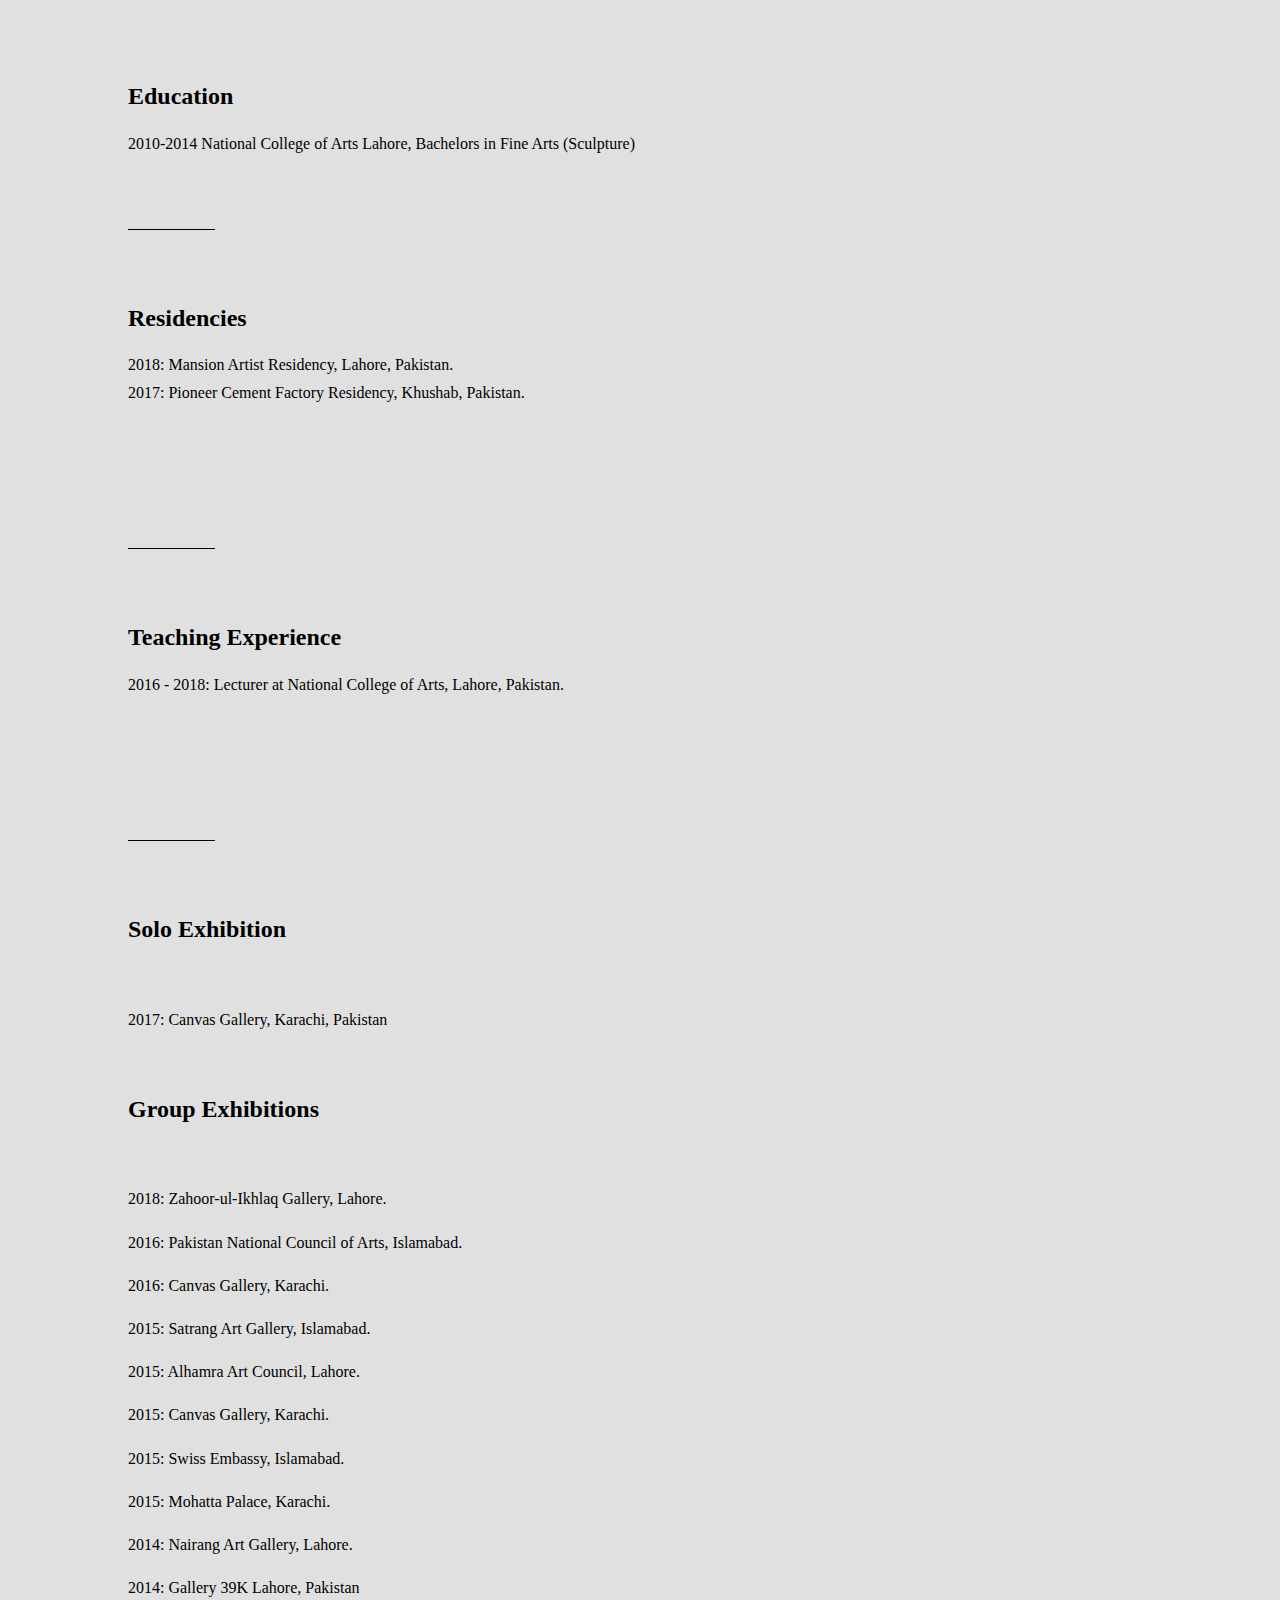
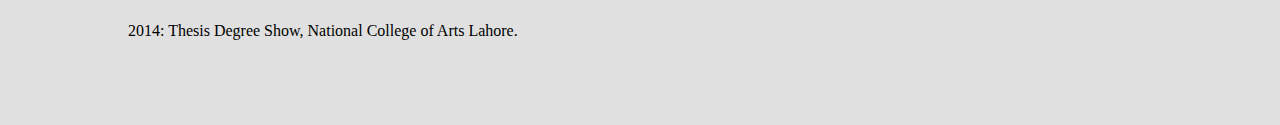
==== about.html @ 4a46d85d "First website upload" ====
<html lang="en">
  <head>
  
  <style>
		body {
			background-color: #E0E0E0;
		}
	</style>


    <script type='text/javascript'>
try{function css_browser_selector(u){var ua=u.toLowerCase(),is=function(t){return ua.indexOf(t)>-1},g='gecko',w='webkit',s='safari',o='opera',m='mobile',h=document.documentElement,b=[(!(/opera|webtv/i.test(ua))&&/msie\s(\d)/.test(ua))?('ie ie'+RegExp.$1):is('firefox/2')?g+' ff2':is('firefox/3.5')?g+' ff3 ff3_5':is('firefox/3.6')?g+' ff3 ff3_6':is('firefox/3')?g+' ff3':is('gecko/')?g:is('opera')?o+(/version\/(\d+)/.test(ua)?' '+o+RegExp.$1:(/opera(\s|\/)(\d+)/.test(ua)?' '+o+RegExp.$2:'')):is('konqueror')?'konqueror':is('blackberry')?m+' blackberry':is('android')?m+' android':is('chrome')?w+' chrome':is('iron')?w+' iron':is('applewebkit/')?w+' '+s+(/version\/(\d+)/.test(ua)?' '+s+RegExp.$1:''):is('mozilla/')?g:'',is('j2me')?m+' j2me':is('iphone')?m+' iphone':is('ipod')?m+' ipod':is('ipad')?m+' ipad':is('mac')?'mac':is('darwin')?'mac':is('webtv')?'webtv':is('win')?'win'+(is('windows nt 6.0')?' vista':''):is('freebsd')?'freebsd':(is('x11')||is('linux'))?'linux':'','js']; c = b.join(' '); h.className += ' '+c; return c;}; css_browser_selector(navigator.userAgent);}catch(e){}
</script>
<!-- fonts -->
  
  

<title>CV - Umar's Portfolio</title>


  </head>
  
  <body
    class="page_2414207 content content_page simple simple_page"
    
  >
    <!-- CONTENT -->

    <style>.basic #content_page_wrapper{margin:0 auto}fieldset{border:0 none;padding-left:0}form>div,form fieldset{margin:0;padding:0}.f_is_compressed #content_page_wrapper ._4ORMAT_content_page_container ._4ORMAT_content_page_row{margin-top:0}#content_page_wrapper{line-height:150%}#content_page_wrapper .align_right{text-align:right}#content_page_wrapper .align_left{text-align:left}#content_page_wrapper .align_center{text-align:center}#content_page_wrapper .align_justify{text-align:justify}#content_page_wrapper ._4ORMAT_content_page_container{margin:0;width:100%;overflow:hidden}#content_page_wrapper p{margin-bottom:1em;line-height:170%;word-wrap:break-word}#content_page_wrapper p.narrow{font-size:1em;line-height:150%}#content_page_wrapper p:last-child{margin-bottom:0}#content_page_wrapper p.small-text{font-size:0.8em}#content_page_wrapper h2{line-height:1.4;margin:0 0 0.4em}#content_page_wrapper h2.xl-headline{margin-bottom:0;word-wrap:break-word}#content_page_wrapper ul{padding-left:1em;margin:0 0 2em}#content_page_wrapper b,#content_page_wrapper strong{font-weight:bold}#content_page_wrapper i,#content_page_wrapper em{font-style:italic}#content_page_wrapper ._4ORMAT_module_asset_hidden{display:none;visibility:hidden}#content_page_wrapper ._4ORMAT_content_page_row{width:100%;overflow:hidden;padding-left:2px;padding-right:2px;max-width:1140px;margin:0 auto}#content_page_wrapper ._4ORMAT_content_page_row._4ORMAT_full_width_module{max-width:none;padding-left:0;padding-right:0}#content_page_wrapper ._4ORMAT_content_page_row._4ORMAT_full_width_module .twelvecol{padding:0}#content_page_wrapper ._4ORMAT_content_page_row._4ORMAT_full_width_module img{width:100%}#content_page_wrapper ._4ORMAT_content_page_row a[href] img{opacity:1;-webkit-transition:opacity 250ms ease;transition:opacity 250ms ease}#content_page_wrapper ._4ORMAT_content_page_row a[href]:hover img{opacity:0.8}#content_page_wrapper .onecol,#content_page_wrapper .twocol,#content_page_wrapper .threecol,#content_page_wrapper .fourcol,#content_page_wrapper .fivecol,#content_page_wrapper .sixcol,#content_page_wrapper .sevencol,#content_page_wrapper .eightcol,#content_page_wrapper .ninecol,#content_page_wrapper .tencol,#content_page_wrapper .elevencol{margin-right:3.8%;float:left;min-height:1px}#content_page_wrapper ._4ORMAT_content_page_row .onecol{width:4.85%}#content_page_wrapper ._4ORMAT_content_page_row .twocol{width:13.45%}#content_page_wrapper ._4ORMAT_content_page_row .threecol{width:22.05%}#content_page_wrapper ._4ORMAT_content_page_row .fourcol{width:30.75%}#content_page_wrapper ._4ORMAT_content_page_row .fivecol{width:39.45%}#content_page_wrapper ._4ORMAT_content_page_row .sixcol{width:48%}#content_page_wrapper ._4ORMAT_content_page_row .sevencol{width:56.75%}#content_page_wrapper ._4ORMAT_content_page_row .eightcol{width:65.4%}#content_page_wrapper ._4ORMAT_content_page_row .ninecol{width:74.05%}#content_page_wrapper ._4ORMAT_content_page_row .tencol{width:82.7%}#content_page_wrapper ._4ORMAT_content_page_row .elevencol{width:91.35%}#content_page_wrapper ._4ORMAT_content_page_row .twelvecol{width:100%;float:left}#content_page_wrapper .last{margin-right:0px}#content_page_wrapper img,#content_page_wrapper object,#content_page_wrapper embed{max-width:100%}#content_page_wrapper .viewport img{max-width:none}#content_page_wrapper img{height:auto}#content_page_wrapper [data-editable-type="image"]{text-align:center;margin:0 auto}#content_page_wrapper [data-editable-type="image"] a{outline:none;display:block}#content_page_wrapper [data-editable-type="image"] a:focus,#content_page_wrapper [data-editable-type="image"] a:active,#content_page_wrapper [data-editable-type="image"] a:hover,#content_page_wrapper [data-editable-type="image"] a:visited{outline:none}#content_page_wrapper ._4ORMAT_content_page_row{min-width:0;padding-top:36px;padding-bottom:36px}@media handheld, only screen and (max-width: 767px){#content_page_wrapper body{-webkit-text-size-adjust:none}#content_page_wrapper #content_page_wrapper{min-width:0}#content_page_wrapper #content_page_wrapper ._4ORMAT_content_page_row,#content_page_wrapper #content_page_wrapper body,#content_page_wrapper #content_page_wrapper ._4ORMAT_content_page_container,#content_page_wrapper #content_page_wrapper #content_page_wrapper{width:100%;min-width:0;margin-left:0px;margin-right:0px;padding-left:0px;padding-right:0px}#content_page_wrapper #content_page_wrapper ._4ORMAT_content_page_row .onecol,#content_page_wrapper #content_page_wrapper ._4ORMAT_content_page_row .twocol,#content_page_wrapper #content_page_wrapper ._4ORMAT_content_page_row .threecol,#content_page_wrapper #content_page_wrapper ._4ORMAT_content_page_row .fourcol,#content_page_wrapper #content_page_wrapper ._4ORMAT_content_page_row .fivecol,#content_page_wrapper #content_page_wrapper ._4ORMAT_content_page_row .sixcol,#content_page_wrapper #content_page_wrapper ._4ORMAT_content_page_row .sevencol,#content_page_wrapper #content_page_wrapper ._4ORMAT_content_page_row .eightcol,#content_page_wrapper #content_page_wrapper ._4ORMAT_content_page_row .ninecol,#content_page_wrapper #content_page_wrapper ._4ORMAT_content_page_row .tencol,#content_page_wrapper #content_page_wrapper ._4ORMAT_content_page_row .elevencol,#content_page_wrapper #content_page_wrapper ._4ORMAT_content_page_row .twelvecol{width:auto;float:none;margin-left:0px;margin-right:0px;padding-left:20px;padding-right:20px}}#content_page_wrapper ._4ORMAT_module_large_headline{font-size:2.8em}#content_page_wrapper ._4ORMAT_module_center_text{text-align:center}#content_page_wrapper ._4ORMAT_module_layout_spacer{margin-bottom:16px}#content_page_wrapper ._4ORMAT_module_divider_blank{height:4.5em}#content_page_wrapper ._4ORMAT_module_align_right{text-align:right}#content_page_wrapper ._4ORMAT_module_align_left{text-align:left}#content_page_wrapper ._4ORMAT_module_submit_left{float:left}#content_page_wrapper ._4ORMAT_module_submit_right{float:right}#content_page_wrapper ._4ORMAT_module_submit_wide{width:100%}#content_page_wrapper ._4ORMAT_module_submit_wide input[type="submit"]{width:100%}#content_page_wrapper ._4ORMAT_module_divider{margin-bottom:1px;border-top:1px solid;border-bottom:0px solid}#content_page_wrapper ._4ORMAT_module_divider._4ORMAT_module_text_divider{border:0px solid transparent;text-align:center}#content_page_wrapper ._4ORMAT_module_text_divider{font-size:1.6em}#content_page_wrapper ._4ORMAT_module_divider_full{width:100%}#content_page_wrapper ._4ORMAT_module_divider_small{width:33.3333%}#content_page_wrapper ._4ORMAT_module_divider_tiny{width:8.3333%}#content_page_wrapper ._4ORMAT_module_divider_center{margin:0 auto}#content_page_wrapper ._4ORMAT_module_divider_left{margin:0}#content_page_wrapper ._4ORMAT_module_divider_right_column{margin-right:24%}#content_page_wrapper ._4ORMAT_module_divider_thin{border-top-width:1px}#content_page_wrapper ._4ORMAT_module_divider_thick{border-top-width:3px}#content_page_wrapper ._4ORMAT_module_divider_dashed{border-style:dashed}#content_page_wrapper ._4ORMAT_module_divider_color_solid{border-color:black}#content_page_wrapper ._4ORMAT_module_divider_color_light{border-color:rgba(0,0,0,0.2)}#content_page_wrapper [data-content-module-removable]{-webkit-box-sizing:border-box;box-sizing:border-box;padding-left:20px;padding-right:20px}#content_page_wrapper [data-content-module-removable]:after{content:"";display:table;clear:both}#content_page_wrapper [data-content-module-removable] .onecol,#content_page_wrapper [data-content-module-removable] .twocol,#content_page_wrapper [data-content-module-removable] .threecol,#content_page_wrapper [data-content-module-removable] .fourcol,#content_page_wrapper [data-content-module-removable] .fivecol,#content_page_wrapper [data-content-module-removable] .sixcol,#content_page_wrapper [data-content-module-removable] .sevencol,#content_page_wrapper [data-content-module-removable] .eightcol,#content_page_wrapper [data-content-module-removable] .ninecol,#content_page_wrapper [data-content-module-removable] .tencol,#content_page_wrapper [data-content-module-removable] .elevencol,#content_page_wrapper [data-content-module-removable] .twelvecol{-webkit-box-sizing:border-box;box-sizing:border-box;float:left;padding-left:18px;padding-right:18px}#content_page_wrapper [data-content-module-removable] .naked .onecol,#content_page_wrapper [data-content-module-removable] .naked .twocol,#content_page_wrapper [data-content-module-removable] .naked .threecol,#content_page_wrapper [data-content-module-removable] .naked .fourcol,#content_page_wrapper [data-content-module-removable] .naked .fivecol,#content_page_wrapper [data-content-module-removable] .naked .sixcol,#content_page_wrapper [data-content-module-removable] .naked .sevencol,#content_page_wrapper [data-content-module-removable] .naked .eightcol,#content_page_wrapper [data-content-module-removable] .naked .ninecol,#content_page_wrapper [data-content-module-removable] .naked .tencol,#content_page_wrapper [data-content-module-removable] .naked .elevencol,#content_page_wrapper [data-content-module-removable] .naked .twelvecol{padding:0}#content_page_wrapper [data-content-module-removable] .float-right{float:right}#content_page_wrapper [data-content-module-removable] .onecol,#content_page_wrapper [data-content-module-removable] .twocol,#content_page_wrapper [data-content-module-removable] .threecol,#content_page_wrapper [data-content-module-removable] .fourcol,#content_page_wrapper [data-content-module-removable] .fivecol,#content_page_wrapper [data-content-module-removable] .sixcol,#content_page_wrapper [data-content-module-removable] .sevencol,#content_page_wrapper [data-content-module-removable] .eightcol,#content_page_wrapper [data-content-module-removable] .ninecol,#content_page_wrapper [data-content-module-removable] .tencol,#content_page_wrapper [data-content-module-removable] .elevencol{margin-right:0}#content_page_wrapper [data-content-module-removable] .onecol{width:8.33333333%}#content_page_wrapper [data-content-module-removable] .twocol{width:16.66666667%}#content_page_wrapper [data-content-module-removable] .threecol{width:25%}#content_page_wrapper [data-content-module-removable] .fourcol{width:33.33333333%}#content_page_wrapper [data-content-module-removable] .fivecol{width:41.66666667%}#content_page_wrapper [data-content-module-removable] .sixcol{width:50%}#content_page_wrapper [data-content-module-removable] .sevencol{width:58.33333333%}#content_page_wrapper [data-content-module-removable] .eightcol{width:66.66666667%}#content_page_wrapper [data-content-module-removable] .ninecol{width:75%}#content_page_wrapper [data-content-module-removable] .tencol{width:83.33333333%}#content_page_wrapper [data-content-module-removable] .elevencol{width:91.66666667%}#content_page_wrapper [data-content-module-removable] .twelvecol{width:100%}@media only screen and (min-width: 641px) and (max-width: 991px){#content_page_wrapper [data-content-module-removable]{padding-left:20px;padding-right:20px}#content_page_wrapper [data-content-module-removable] [data-editable-type="image"]{text-align:left;margin:0}}@media only screen and (max-width: 640px){#content_page_wrapper [data-content-module-removable]{padding-left:10px;padding-right:10px}#content_page_wrapper [data-content-module-removable] .onecol,#content_page_wrapper [data-content-module-removable] .twocol,#content_page_wrapper [data-content-module-removable] .threecol,#content_page_wrapper [data-content-module-removable] .fourcol,#content_page_wrapper [data-content-module-removable] .fivecol,#content_page_wrapper [data-content-module-removable] .sixcol,#content_page_wrapper [data-content-module-removable] .sevencol,#content_page_wrapper [data-content-module-removable] .eightcol,#content_page_wrapper [data-content-module-removable] .ninecol,#content_page_wrapper [data-content-module-removable] .tencol,#content_page_wrapper [data-content-module-removable] .elevencol,#content_page_wrapper [data-content-module-removable] .twelvecol{width:100%;margin:6px 0}#content_page_wrapper [data-content-module-removable] .onecol:first-child,#content_page_wrapper [data-content-module-removable] .twocol:first-child,#content_page_wrapper [data-content-module-removable] .threecol:first-child,#content_page_wrapper [data-content-module-removable] .fourcol:first-child,#content_page_wrapper [data-content-module-removable] .fivecol:first-child,#content_page_wrapper [data-content-module-removable] .sixcol:first-child,#content_page_wrapper [data-content-module-removable] .sevencol:first-child,#content_page_wrapper [data-content-module-removable] .eightcol:first-child,#content_page_wrapper [data-content-module-removable] .ninecol:first-child,#content_page_wrapper [data-content-module-removable] .tencol:first-child,#content_page_wrapper [data-content-module-removable] .elevencol:first-child,#content_page_wrapper [data-content-module-removable] .twelvecol:first-child{margin-top:12px}#content_page_wrapper [data-content-module-removable] .onecol:last-child,#content_page_wrapper [data-content-module-removable] .twocol:last-child,#content_page_wrapper [data-content-module-removable] .threecol:last-child,#content_page_wrapper [data-content-module-removable] .fourcol:last-child,#content_page_wrapper [data-content-module-removable] .fivecol:last-child,#content_page_wrapper [data-content-module-removable] .sixcol:last-child,#content_page_wrapper [data-content-module-removable] .sevencol:last-child,#content_page_wrapper [data-content-module-removable] .eightcol:last-child,#content_page_wrapper [data-content-module-removable] .ninecol:last-child,#content_page_wrapper [data-content-module-removable] .tencol:last-child,#content_page_wrapper [data-content-module-removable] .elevencol:last-child,#content_page_wrapper [data-content-module-removable] .twelvecol:last-child{margin-bottom:12px}#content_page_wrapper [data-content-module-removable] .onecol .caption,#content_page_wrapper [data-content-module-removable] .twocol .caption,#content_page_wrapper [data-content-module-removable] .threecol .caption,#content_page_wrapper [data-content-module-removable] .fourcol .caption,#content_page_wrapper [data-content-module-removable] .fivecol .caption,#content_page_wrapper [data-content-module-removable] .sixcol .caption,#content_page_wrapper [data-content-module-removable] .sevencol .caption,#content_page_wrapper [data-content-module-removable] .eightcol .caption,#content_page_wrapper [data-content-module-removable] .ninecol .caption,#content_page_wrapper [data-content-module-removable] .tencol .caption,#content_page_wrapper [data-content-module-removable] .elevencol .caption,#content_page_wrapper [data-content-module-removable] .twelvecol .caption{margin-bottom:12px}#content_page_wrapper [data-content-module-removable] .onecol.spacer,#content_page_wrapper [data-content-module-removable] .twocol.spacer,#content_page_wrapper [data-content-module-removable] .threecol.spacer,#content_page_wrapper [data-content-module-removable] .fourcol.spacer,#content_page_wrapper [data-content-module-removable] .fivecol.spacer,#content_page_wrapper [data-content-module-removable] .sixcol.spacer,#content_page_wrapper [data-content-module-removable] .sevencol.spacer,#content_page_wrapper [data-content-module-removable] .eightcol.spacer,#content_page_wrapper [data-content-module-removable] .ninecol.spacer,#content_page_wrapper [data-content-module-removable] .tencol.spacer,#content_page_wrapper [data-content-module-removable] .elevencol.spacer,#content_page_wrapper [data-content-module-removable] .twelvecol.spacer{display:none}#content_page_wrapper [data-content-module-removable] .naked .onecol,#content_page_wrapper [data-content-module-removable] .naked .twocol,#content_page_wrapper [data-content-module-removable] .naked .threecol,#content_page_wrapper [data-content-module-removable] .naked .fourcol,#content_page_wrapper [data-content-module-removable] .naked .fivecol,#content_page_wrapper [data-content-module-removable] .naked .sixcol,#content_page_wrapper [data-content-module-removable] .naked .sevencol,#content_page_wrapper [data-content-module-removable] .naked .eightcol,#content_page_wrapper [data-content-module-removable] .naked .ninecol,#content_page_wrapper [data-content-module-removable] .naked .tencol,#content_page_wrapper [data-content-module-removable] .naked .elevencol,#content_page_wrapper [data-content-module-removable] .naked .twelvecol{margin:0;width:100%}#content_page_wrapper [data-content-module-removable] .naked .onecol:first-child,#content_page_wrapper [data-content-module-removable] .naked .twocol:first-child,#content_page_wrapper [data-content-module-removable] .naked .threecol:first-child,#content_page_wrapper [data-content-module-removable] .naked .fourcol:first-child,#content_page_wrapper [data-content-module-removable] .naked .fivecol:first-child,#content_page_wrapper [data-content-module-removable] .naked .sixcol:first-child,#content_page_wrapper [data-content-module-removable] .naked .sevencol:first-child,#content_page_wrapper [data-content-module-removable] .naked .eightcol:first-child,#content_page_wrapper [data-content-module-removable] .naked .ninecol:first-child,#content_page_wrapper [data-content-module-removable] .naked .tencol:first-child,#content_page_wrapper [data-content-module-removable] .naked .elevencol:first-child,#content_page_wrapper [data-content-module-removable] .naked .twelvecol:first-child{margin-top:0}#content_page_wrapper [data-content-module-removable] .naked .onecol:last-child,#content_page_wrapper [data-content-module-removable] .naked .twocol:last-child,#content_page_wrapper [data-content-module-removable] .naked .threecol:last-child,#content_page_wrapper [data-content-module-removable] .naked .fourcol:last-child,#content_page_wrapper [data-content-module-removable] .naked .fivecol:last-child,#content_page_wrapper [data-content-module-removable] .naked .sixcol:last-child,#content_page_wrapper [data-content-module-removable] .naked .sevencol:last-child,#content_page_wrapper [data-content-module-removable] .naked .eightcol:last-child,#content_page_wrapper [data-content-module-removable] .naked .ninecol:last-child,#content_page_wrapper [data-content-module-removable] .naked .tencol:last-child,#content_page_wrapper [data-content-module-removable] .naked .elevencol:last-child,#content_page_wrapper [data-content-module-removable] .naked .twelvecol:last-child{margin-bottom:0}}@media only screen and (max-width: 640px){#content_page_wrapper [data-content-module-category="image"]:not(:first-of-type),#content_page_wrapper [data-content-module-category="text"]:not(:first-of-type){padding-top:0px}#content_page_wrapper [data-content-module-category="image"]:not(:last-of-type),#content_page_wrapper [data-content-module-category="text"]:not(:last-of-type){padding-bottom:0px}#content_page_wrapper [data-content-module-category="image"] .twelvecol:last-child,#content_page_wrapper [data-content-module-category="image"] .elevencol:last-child,#content_page_wrapper [data-content-module-category="image"] .tencol:last-child,#content_page_wrapper [data-content-module-category="image"] .ninecol:last-child,#content_page_wrapper [data-content-module-category="image"] .eightcol:last-child,#content_page_wrapper [data-content-module-category="image"] .sevencol:last-child,#content_page_wrapper [data-content-module-category="image"] .sixcol:last-child,#content_page_wrapper [data-content-module-category="image"] .fivecol:last-child,#content_page_wrapper [data-content-module-category="image"] .fourcol:last-child,#content_page_wrapper [data-content-module-category="image"] .threecol:last-child,#content_page_wrapper [data-content-module-category="image"] .twocol:last-child,#content_page_wrapper [data-content-module-category="image"] .onecol:last-child,#content_page_wrapper [data-content-module-category="text"] .twelvecol:last-child,#content_page_wrapper [data-content-module-category="text"] .elevencol:last-child,#content_page_wrapper [data-content-module-category="text"] .tencol:last-child,#content_page_wrapper [data-content-module-category="text"] .ninecol:last-child,#content_page_wrapper [data-content-module-category="text"] .eightcol:last-child,#content_page_wrapper [data-content-module-category="text"] .sevencol:last-child,#content_page_wrapper [data-content-module-category="text"] .sixcol:last-child,#content_page_wrapper [data-content-module-category="text"] .fivecol:last-child,#content_page_wrapper [data-content-module-category="text"] .fourcol:last-child,#content_page_wrapper [data-content-module-category="text"] .threecol:last-child,#content_page_wrapper [data-content-module-category="text"] .twocol:last-child,#content_page_wrapper [data-content-module-category="text"] .onecol:last-child{margin-bottom:0px}}
</style>

<!-- BOTTOM BAR -->
<div id="menu_bar" data-turbolinks-permanent>
 
 <div id="menu_bar_background"></div>
</div><!-- END BOTTOM BAR-->

<section id="content" class="content_wrap">
  <div class="background">
    <div class='_4ORMAT_content_wrapper' id='content_page_wrapper'>
      <div class='_4ORMAT_content_page_container _4ormat_sort'>
 
            <div class="_4ORMAT_content_page_row _4ormat_sort_item _4ORMAT_module_text_05" data-content-module-id="804894" data-content-module-template-id="30" data-content-module-unique-id="" data-content-module-removable="true" data-content-module-category="text">
 <!-- <div class="fourcol">
    <div data-editable-type="text" id="text_1" class="  " data-force-html-mode="false" data-id="20062851" data-content-module-unique-id="">

                                                <h2 class="xl-headline">About<br></h2>                                
</div>
  </div> -->
    
            <div class="_4ORMAT_content_page_row _4ormat_sort_item _4ORMAT_module_text_08" data-content-module-id="804895" data-content-module-template-id="37" data-content-module-unique-id="" data-content-module-removable="true" data-content-module-category="text">
  <div class="eightcol">
    <div data-editable-type="text" id="text_1" class="  " data-force-html-mode="false" data-id="20062855" data-content-module-unique-id="">

                  <h2>Education</h2><p>2010-2014	National College of Arts Lahore, Bachelors in Fine Arts (Sculpture) <br></p>            
</div>
  </div>
  <div class="fourcol last">
    <div data-editable-type="text" id="text_2" class="  " data-force-html-mode="false" data-id="20062856" data-content-module-unique-id="">

                                                <p><br></p>                                
</div>
  </div>
</div>
      
            <div class="_4ORMAT_content_page_row _4ormat_sort_item _4ORMAT_module_divider_09" data-content-module-id="804898" data-content-module-template-id="26" data-content-module-unique-id="" data-content-module-removable="true" data-content-module-category="divider">
  <div class="twelvecol last">
    <hr class="_4ORMAT_module_divider _4ORMAT_module_divider_left _4ORMAT_module_divider_tiny _4ORMAT_module_divider_thin _4ORMAT_module_divider_color_solid _4ORMAT_module_divider_solid" data-editable-type="hr" id="hr_1" data-id="20062860" data-content-module-unique-id="" />
  </div>
</div>
 
            <div class="_4ORMAT_content_page_row _4ormat_sort_item _4ORMAT_module_text_08" data-content-module-id="804899" data-content-module-template-id="37" data-content-module-unique-id="" data-content-module-removable="true" data-content-module-category="text">
  <div class="eightcol">
    <div data-editable-type="text" id="text_1" class="  align_left" data-force-html-mode="false" data-id="20062861" data-content-module-unique-id="">

      <h2>Residencies </h2><p>2018: Mansion Artist Residency, Lahore, Pakistan. <br>    2017: Pioneer Cement Factory Residency, Khushab, Pakistan. <br>    <p><br><em><br></em></p>    
</div>
  </div>
  <div class="fourcol last">
    <div data-editable-type="text" id="text_2" class="  " data-force-html-mode="false" data-id="20062862" data-content-module-unique-id="">

     
</div>
  </div>
</div>

            <div class="_4ORMAT_content_page_row _4ormat_sort_item _4ORMAT_module_divider_09" data-content-module-id="804896" data-content-module-template-id="26" data-content-module-unique-id="" data-content-module-removable="true" data-content-module-category="divider">
  <div class="twelvecol last">
    <hr class="_4ORMAT_module_divider _4ORMAT_module_divider_left _4ORMAT_module_divider_tiny _4ORMAT_module_divider_thin _4ORMAT_module_divider_color_solid _4ORMAT_module_divider_solid" data-editable-type="hr" id="hr_1" data-id="20062857" data-content-module-unique-id="" />
  </div>
</div>

          
        
    <div class="_4ORMAT_content_page_row _4ormat_sort_item _4ORMAT_module_text_08" data-content-module-id="804899" data-content-module-template-id="37" data-content-module-unique-id="" data-content-module-removable="true" data-content-module-category="text">
  <div class="eightcol">
    <div data-editable-type="text" id="text_1" class="  align_left" data-force-html-mode="false" data-id="20062861" data-content-module-unique-id="">

      <h2>Teaching Experience </h2><p>2016 - 2018: Lecturer at National College of Arts, Lahore, Pakistan. <p><br><em><br></em></p>    
</div>
  </div>
  <div class="fourcol last">
    <div data-editable-type="text" id="text_2" class="  " data-force-html-mode="false" data-id="20062862" data-content-module-unique-id="">

     
</div>
  </div>
</div>     
          
<div class="_4ORMAT_content_page_row _4ormat_sort_item _4ORMAT_module_divider_09" data-content-module-id="804896" data-content-module-template-id="26" data-content-module-unique-id="" data-content-module-removable="true" data-content-module-category="divider">
  <div class="twelvecol last">
    <hr class="_4ORMAT_module_divider _4ORMAT_module_divider_left _4ORMAT_module_divider_tiny _4ORMAT_module_divider_thin _4ORMAT_module_divider_color_solid _4ORMAT_module_divider_solid" data-editable-type="hr" id="hr_1" data-id="20062857" data-content-module-unique-id="" />
  </div>
</div>       
        
            <div class="_4ORMAT_content_page_row _4ormat_sort_item _4ORMAT_module_text_08" data-content-module-id="804897" data-content-module-template-id="37" data-content-module-unique-id="" data-content-module-removable="true" data-content-module-category="text">
  <div class="eightcol">
    <div data-editable-type="text" id="text_1" class="  " data-force-html-mode="false" data-id="20062858" data-content-module-unique-id="">


   <h2>Solo Exhibition </h2><p><br/></p><p>2017: Canvas Gallery, Karachi, Pakistan </p><p><br/></p><h2>Group Exhibitions</h2><p><br/></p><p>2018: Zahoor-ul-Ikhlaq Gallery, Lahore. <br/></p><p>2016: Pakistan National Council of Arts, Islamabad. </p><p>2016: Canvas Gallery, Karachi. </p><p>2015: Satrang Art Gallery, Islamabad. </p><p>2015: Alhamra Art Council, Lahore. <br/></p><p>2015: Canvas Gallery, Karachi. <br/></p><p>2015: Swiss Embassy, Islamabad.  </p><p>2015: Mohatta Palace, Karachi. </p><p>2014: Nairang Art Gallery, Lahore. </p><p>2014: Gallery 39K Lahore, Pakistan</p><p>2014: Thesis Degree Show, National College of Arts Lahore. </p> 
</div>
  </div>
  <div class="fourcol last">
    <div data-editable-type="text" id="text_2" class="  " data-force-html-mode="false" data-id="20062859" data-content-module-unique-id="">

     
</div>
  </div>
</div>   
      </div>
    </div>
  </div>
</section>

        <footer>
      <script>
  var _gaq = _gaq || [];
  
</script>



<!-- -->

  <style type="text/css">
    b, strong { font-weight: bold; }
    i, em { font-style: italic; }
    html body #using {
      height: auto!important;
      left: auto!important;
      line-height: 1!important;
      margin: 0!important;
      opacity: 1!important;
      padding: 0!important;
      position: fixed!important;
      text-indent: 0!important;
      top: auto!important;
      visibility: visible!important;
      width: auto!important;
      z-index: 2147483647!important;
      -webkit-transform: none!important;
      -moz-transform: none!important;
      -ms-transform: none!important;
      -o-transform: none!important;
      transform: none!important;
      -webkit-font-smoothing: antialiased;
      
        color: #666666!important;
      
      font-size: 11px;
      font-family: verdana, Arial, sans-serif!important;
      display:block!important;
      
        
          bottom: 8px!important;
        
      
      
        
          right: 8px!important;
        
      
      word-spacing: 0px!important;
    }
    html body #using::before,
    html body #using::after {
      display: none!important;
    }
    #using a {
      opacity: 1!important;
      z-index: 2147483647!important;
      display:inline!important;
      position:static!important;
      text-decoration: underline!important;
      
        color: #666666!important;
      
    }
    #using a:hover {
      color:red!important;
      text-decoration: underline!important;
    }

    
  </style>


<div id='g024-info-wrap'>
  <div id='g024-info'></div>
</div>

<style type="text/css">
  b, strong { fontweight: bold; }
  i, em { fontstyle: italic; }
  #g024-info-wrap {
    position: fixed;
    top: 0;
    left: 0;
    z-index: 99999;
    width: 101%;
  }
  .g024-info-class {
    position: relative;
    width: 100%;
    height: 80px;
    background-color: #F5F2ED;
    box-shadow: 0 4px 2px -2px #DAD9DE;
  }
  .g024-info-class .computer-svg {
    background-image: url('https://static2.format.com/static/g024_computer_icon-1353da85caca09c6b2a1b5dba851ece8f6c48abacfbc87a75eea2b63e4a72729.svg');
    display: block;
    width: 40px;
    height: 27px;
    position: absolute;
    left: 12px;
    top: 25px;
    background-repeat: no-repeat;
  }
  .g024-info-class .close-icon-svg {
    background-image: url('https://static0.format.com/static/g024_close_icon-14b56df6978661077225d9afd540dba457eb66a919718b90d3c1cff876c4e119.svg');
    background-color: transparent;
    border: none;
    display: block;
    width: 19px;
    height: 19px;
    position: absolute;
    right: 16px;
    top: 16px;
    background-repeat: no-repeat;
  }
  .g024-info-class .content {
    display: block;
    padding-left: 62px;
    font-size: 14px;
    color: #151515;
  }
  .g024-info-class .title-text {
    margin-top: 0;
    padding-top: 9px;
    font-weight: bold;
  }
  .g024-info-class .main-text {
    margin-top: -9px;
    font-size: 12px;
    padding-right: 55px;
    margin-bottom: 0;
    line-height: 16px;
    padding-top: 13px;
  }
</style>

<script type='text/javascript'>
  function getUrlVars() {
    var vars = {};
    var parts = window.location.href.replace(/[?&]+([^=&]+)=([^&]*)/gi, function(m,key,value) {
        vars[key] = value;
    });
    return vars;
  }

  var getCookie = function(name) {
    var value = "; " + document.cookie;
    var parts = value.split("; " + name + "=");
    if (parts.length == 2) return parts.pop().split(";").shift();
  };

  var handleCloseInfoClick = function() {
    document.cookie = "G024_info_closed=yes";
    var $info = document.getElementById("g024-info");
    var $mainContainer = document.getElementsByClassName("container")[0];
    var $header = document.getElementsByClassName("header")[0];
    $info.parentNode.removeChild($info);
    $mainContainer.style.marginTop = "0";
    $header.style.top = "0";
  }

  var createComputerSvg = function() {
    var computerSvg = document.createElement("span");
    computerSvg.className ="computer-svg";

    return computerSvg;
  }

  var createContent = function() {
    var content = document.createElement("div");
    content.className = "content";
    var titleText = document.createElement("p");
    titleText.className = "title-text";
    var mainText = document.createElement("p");
    mainText.className = "main-text";

    titleText.textContent = "Your website preview.";
    mainText.textContent = "Log in on your desktop to change the Theme, add content and customize the design."

    content.append(titleText);
    content.append(mainText);

    return content;
  }

  var createCloseIconSvg = function() {
    var closeIconSvg = document.createElement("button");
    closeIconSvg.className = "close-icon-svg";
    closeIconSvg.onclick = handleCloseInfoClick;

    return closeIconSvg;
  }

  document.addEventListener("DOMContentLoaded", function() {
    var cookieVal = getCookie("G024_info_closed");
    var $info = document.getElementById("g024-info");
    var $mainContainer = document.getElementsByClassName("container")[0];
    var $header = document.getElementsByClassName("header")[0];
    if (
      getUrlVars().mobiledeviceinfo === "true" &&
      cookieVal !== "yes" &&
      $(window).width() <= 768
    ) {
      $info.classList.add("g024-info-class");
      $info.appendChild(createComputerSvg());
      $info.appendChild(createContent());
      $info.appendChild(createCloseIconSvg());
      $mainContainer.style.marginTop = "80px";
      $header.style.top = "80px";
    }
  })
</script>

<style type="text/css">
  /* Image Protection */
  #image_protection_notice {
    color: #000;
    padding: 8px 8px;
    width: 200px;
    font-size: 11px;
    font-family: Arial, Helvetica, sans-serif;
    margin: 0;
    -moz-border-radius: 4px;
    -webkit-border-radius: 4px;
    border-radius: 4px;
    background: #fff;
    box-shadow: 0 0 5px #222;
    -webkit-box-shadow: 0 0 5px #222;
    -moz-box-shadow: 0 0 5px #222;
    box-shadow: 0 0 5px #222
  }
</style>

<script type='text/javascript'>
  //<![CDATA[
    var _4ORMAT_DATA = {"asset_base_path":"https://bucket0.format-assets.com/theme_versions/4440698/assets/","app_domain":"www.format.com","page":{"id":2414207,"hide_using_4ormat":false,"type":"content","layout":null,"name":"CV","image_width":null,"layout_options":null,"category_id":null,"dependencies":{"fonts":{"4ormat":true},"javascripts":["_common/large_headline_shim.js","_common/colour_adjustments.js"],"stylesheets":["_common/module_base.css"]},"url":"/cv","access_control":"online","is_homepage":false,"is_title_page":false,"cover_image":null,"content_modules":[{"id":804894,"name":"text_05","category":"text","removable":true,"premium":false,"template_path":"stackable/public/text_05/template","position":0,"content_page_assets":{"text_1":{"id":20062851,"type":"text","copy":"\r\n\r\n                                             <h2 class=\"xl-headline\">Pia Antonsen Rognes<br></h2>                              \r\n","tag":"text_1","copy_alignment":"","wysiwyg_disallowed":false},"text_2":{"id":20062853,"type":"text","copy":"\r\n\r\n                              <p><br></p><p><br></p><p><br></p>                    \r\n","tag":"text_2","copy_alignment":"right","wysiwyg_disallowed":false},"text_3":{"id":20062854,"type":"text","copy":"\r\n\r\n                              <p><br></p>                    \r\n","tag":"text_3","copy_alignment":"","wysiwyg_disallowed":false}},"template_id":30,"unique_id":null},{"id":804895,"name":"text_08","category":"text","removable":true,"premium":false,"template_path":"stackable/public/text_08/template","position":1,"content_page_assets":{"text_1":{"id":20062855,"type":"text","copy":"\r\n\r\n               <h2>Education</h2><p>2012-2014 \tMA, Fine Art, Iceland Academy of the Arts, Reykjavik, Iceland<br>2009-2012 \tBA, Fine Art, textile, Bergen Academy of Art and Design, Norway<br><br></p>          \r\n","tag":"text_1","copy_alignment":"","wysiwyg_disallowed":false},"text_2":{"id":20062856,"type":"text","copy":"\r\n\r\n                                             <p><br></p>                              \r\n","tag":"text_2","copy_alignment":"","wysiwyg_disallowed":false}},"template_id":37,"unique_id":null},{"id":804898,"name":"divider_09","category":"divider","removable":true,"premium":false,"template_path":"stackable/public/divider_09/template","position":2,"content_page_assets":{"hr_1":{"id":20062860,"type":"hr","copy":"","tag":"hr_1","copy_alignment":"none","wysiwyg_disallowed":false}},"template_id":26,"unique_id":null},{"id":804899,"name":"text_08","category":"text","removable":true,"premium":false,"template_path":"stackable/public/text_08/template","position":3,"content_page_assets":{"text_1":{"id":20062861,"type":"text","copy":"\r\n\r\n   <h2>Grants and Awards</h2><p>2017 Three year work grant from the Norwegian Association for Arts and Crafts Fund<br>    2015 Debutant Prize at the 39th Trøndelags Exhibition, for the work \"As They Believe my Lying Body\"<br>    2015 Exhibition grant from Arts Council Norway, for exibiting in Soft Galleri 2016<br>    2013 Craft Prize from the Relief Fund for Visual Artists, for the work \"river i meg venter lokker vekker den som lengter\"</p><p><br><em><br></em></p>  \r\n","tag":"text_1","copy_alignment":"left","wysiwyg_disallowed":false},"text_2":{"id":20062862,"type":"text","copy":"","tag":"text_2","copy_alignment":"","wysiwyg_disallowed":false}},"template_id":37,"unique_id":null},{"id":804896,"name":"divider_09","category":"divider","removable":true,"premium":false,"template_path":"stackable/public/divider_09/template","position":4,"content_page_assets":{"hr_1":{"id":20062857,"type":"hr","copy":"","tag":"hr_1","copy_alignment":"none","wysiwyg_disallowed":false}},"template_id":26,"unique_id":null},{"id":804897,"name":"text_08","category":"text","removable":true,"premium":false,"template_path":"stackable/public/text_08/template","position":5,"content_page_assets":{"text_1":{"id":20062858,"type":"text","copy":"<h2>Upcoming Exhibitions</h2><p><br/> </p><p>September 2020, Solo exhibition at Babel, Trondheim, Norway </p><p><br/></p><h2>Solo and Duo Exhibitions</h2><p><br/> </p><p>2019 Desiring Violence, solo exhibition, Galleri Elgen, Norway </p><p> 2019 Seeping through the camouflage of my pale skin my soft words, duo exhibition, Format Gallery Oslo, Norway </p><p> 2018 Desiring Violence, Trøndelag Centre for Contemporary Art, Trondheim, Norway</p><p> 2016 In This Fever of Defiance, solo exhibition, SOFT Gallery, Oslo, Norway</p><p> 2014 Domesticating a Beast, festival exhibition at Filmfest Vatn, Åsen, Norway</p><p> 2013 Soil for Rotten Seeds, solo exhibition, Kubbur, Reykjavik, Island <br/></p><p> 2010 Plastisk Makt, duo exhibition, Strømgaten, Bergen </p><h2><br/></h2><h2>Group Exhibitions</h2><p><br/></p><p>2019 Kunst i Bergstaden, Bergstaden Hotel, Røros Norway<br/></p><p>2018 HUNGER, Trøndelag Centre for Contemporary Art, Trondheim Norway</p><p>2018 PINK, QB Gallery, Oslo, Norway</p><p>2018 Talente 2018, Munich, Germany</p><p>2016 The Annual Craft Exhibition, Hydrogenhallen, Fredrikstad, Norway<br/></p><p>2015 Den 39. Trøndelagsutstillingen,Trondheim and Levanger, Norway<br/></p><p>2014 Graduation Exhibition MA, Gerdarsafn - Kopavogur Art Museum, Iceland </p><p>2013 The Annual Craft Exhibition, The Museum of Decorative Arts and Design, Oslo</p><p>2013 National Art Exhibition 126, Kunstnernes Hus, Oslo</p><p>2013 Undir Berum Himni, Reykjavik,Island</p><p>2013 SamÞætting, Einar Jónsson Museum, Reykjavik, Island</p><p>2012 Soft Concrete, Cafe Opera, Bergen, Norway<br/></p><p>2012 Graduation Exhibition BA, Gamle BergenKretsfengsel</p><p>2011 Interconnections, Platform, AudaxTextielmuseum, Tilburg, Nederland</p><p>2011 Soft Concrete, NorskTikotasjemuseum, Salhus</p><p>2010 Ab Ovo, Skostredet, Bergen</p>","tag":"text_1","copy_alignment":"","wysiwyg_disallowed":false},"text_2":{"id":20062859,"type":"text","copy":"","tag":"text_2","copy_alignment":"","wysiwyg_disallowed":false}},"template_id":37,"unique_id":null}],"needs_wrap":true,"content_editable":false,"content_page_inject_css":"application/content_pages/content_page_inject.css","content_page_inject_js":"application/content_pages_redux/content_page_editor/content_page_inject.js"},"paths":{"root":"/","app_base":"https://www.format.com","theme_stylesheet":"//piaarognes.format.com/stylesheet.css?v=2020-01-09T13:26:17Z","using":"https://www.format.com/l/your_new_portfolio?utm_medium=user-site&utm_source=304480#sun"},"theme":{"background_color":"#f6f6f6","logo_typography":{"color":"#414042","font-family":"roboto, Helvetica, Arial, sans-serif","font-size":18,"font-style":"normal","font-weight":"bold"},"logo_image":null,"logo_trim":false,"logo_size":"50","logo_text":"PIA ANTONSEN ROGNES             | ARTIST","logo_type_toggle":"text","text_typography":{"color":"#414042","font-family":"roboto, Helvetica, Arial, sans-serif","font-size":14},"link_typography":{"color":"#414042","text-decoration":"underline","font-style":"normal","font-weight":"normal","hover":{"color":"#837b8c","text-decoration":"underline"}},"headline_typography":{"color":"#414042","font-family":"roboto, Helvetica, Arial, sans-serif","font-size":16,"font-style":"normal","font-weight":"normal"},"menu_bar_height":"Narrow","menu_bar_position":"Bottom","background_menu_bar_enabled":true,"background_menu_bar":"#f6f6f6","menu_item_typography":{"color":"#414042","font-family":"roboto, Helvetica, Arial, sans-serif","font-size":13,"font-style":"normal","font-weight":"normal","hover":{"background":"#f7f7f7","color":"#9b9199"},"selected":{"color":"#9b9199"}},"menu_category_typography":{"background":"#efefef","color":"#555555","font-style":"normal","font-weight":"normal","hover":{"background":"#e6e6e6","color":"#333333"},"selected":{"background":"#e6e6e6","color":"#eb4240"}},"fullscreen_images":true,"dont_crop_portrait_images":true,"gallery_caption_icon_color":"#f6f6f6","gallery_dominant_color_background":false,"gallery_navigation_typography":{"color":"#f6f6f6","background":"#f6f6f6"},"gallery_navigation_type":"Chevron","gallery_navigation_thickness":"Light","slide_transition":"Slide","slide_transition_speed":"Regular","auto_advance_slides":false,"gallery_caption_typography":{"background":"#f6f6f6","color":"#414042","font-family":"roboto, Helvetica, Arial, sans-serif","font-size":12},"gallery_caption_background":false,"gallery_captions_visibility":false,"gallery_thumb_tray":true,"gallery_thumb_shape":false,"gallery_thumb_border":"#b8b8b8","thumbs_icon_color":"#ffffff","thumbs_spacing":"Tight","thumbs_height":"Medium","listing_heading_alignment":"Left","listing_caption_typography":{"color":"#414042","font-family":"roboto, Helvetica, Arial, sans-serif","font-size":12,"font-style":"normal","font-weight":"normal"},"listing_caption_alignment":"Center","listing_caption_position":"Overlay","listing_thumbnail_style":"Square","listing_thumbnail_size":"Medium","listing_thumbnails_space":"Tight","show_social_sharing":false,"social_icon_typography":{"color":"#000000","hover":{"color":"#000000"}},"icon1":"Instagram","twitter":"https://www.instagram.com/pia_antonsen_rognes/","icon2":"None","facebook":"http://facebook.com/useformat","icon3":"None","linkedin":"http://linkedin.com/","icon4":"None","icon4text":null,"icon5":"None","icon5text":null,"blog_title_typography":{"font-family":"roboto, Helvetica, Arial, sans-serif","color":"#222222","font-size":36,"font-style":"normal","font-weight":"bold","hover":{"text-decoration":"underline","color":"#222222"}},"blog_body_typography":{"font-family":"roboto, Helvetica, Arial, sans-serif","color":"#222222","line-height":1.75,"font-size":17},"blog_caption_typography":{"font-family":"roboto, Helvetica, Arial, sans-serif","font-size":14},"blog_images_slideshow_color":"Light","base_background_color":"#1C1B1E","base_text_color":"#8f8f8f","base_accent_color":"#8f8f8f","base_heading_font":{"font-family":"\"Freight Sans Book\", \"Freight Sans Book\", sans-serif","font-weight":"normal"},"base_body_font":{"font-family":"\"Freight Sans Book\", \"Freight Sans Book\", sans-serif"},"base_font_size":"0","logo_image_thumbnails":null,"logo_image_trimmed":null},"meta":{"authorized":true,"site_authorized":true,"currency_entity":null,"currency_code":null,"has_active_store":false,"usable_discounts":false,"form_authenticity_token":"8qrfnMhRBPkUr6RmpJjtp0qtvBqnyimVhv3+9xofwErvPSYCaTnVfHiMUmYU269pGKu2avKjmYTB6HhWdTdxUA==","theme_version":95,"theme_name":"Sun","password_submitted":false,"site_password_submitted":false,"profession_identifier":0,"country_identifier":442,"using":{"bottom":8,"right":8},"explicit":false,"mobile":{},"meta_tags":{"current_path":"/cv","image_protection_blurb":"This photo is Copyright © Pia Antonsen Rognes. All rights reserved.","description":"CV Pia Antonsen Rognes","keywords":"Pia Antonsen Rognes, Artist, Sculpture, Textile Art, Fine Art, Visual Art, Soft Sculpture, Fiber Art, Contemporary Art, Contemporary Sculpture ","og:site_name":"Pia's Portfolio","og:title":"CV - Pia's Portfolio","og:type":"website","og:url":"https://www.piaarognes.com/cv","og:description":"CV Pia Antonsen Rognes","twitter:card":"summary_large_image","twitter:title":"CV - Pia's Portfolio","twitter:description":"CV Pia Antonsen Rognes"},"meta_description":"CV Pia Antonsen Rognes","social_description":"CV Pia Antonsen Rognes","template_name":"simple","api_version":2,"fb_url":"https://www.piaarognes.com/cv","fb_image":null,"fb_image_width":null,"fb_image_height":null,"title":"CV - Pia's Portfolio"},"no_turbolinks_paths":[],"site":{"custom_head_content":null,"fav_icon_url":"https://format-com-cld-res.cloudinary.com/image/upload/s--lxd8cPwF--/c_limit,g_center,h_16,w_16/fl_keep_iptc.progressive,q_95/304480-52110409-IKON2.ico","hide_using_4ormat":false,"image_protection_blurb":"This photo is Copyright © Pia Antonsen Rognes. All rights reserved.","instagram_access_token":null,"invalidated_at":1578576377,"meta_description":"The website of Pia Antonsen Rognes","meta_keywords":"Pia Antonsen Rognes, Artist, Sculpture, Textile Art, Fine Art, Visual Art, Soft Sculpture, Fiber Art, Contemporary Art, Contemporary Sculpture ","name":"Pia's Portfolio","png_favicons":{"16":"https://format-com-cld-res.cloudinary.com/image/upload/s--M8a1PtxJ--/c_limit,g_center,h_16,w_16/fl_keep_iptc.progressive.apng/304480-52110409-IKON2.png","32":"https://format-com-cld-res.cloudinary.com/image/upload/s--yiW8kzM1--/c_limit,g_center,h_32,w_32/fl_keep_iptc.progressive.apng/304480-52110409-IKON2.png","96":"https://format-com-cld-res.cloudinary.com/image/upload/s--HPtla1ww--/c_limit,g_center,h_96,w_96/fl_keep_iptc.progressive.apng/304480-52110409-IKON2.png","192":"https://format-com-cld-res.cloudinary.com/image/upload/s--WVeRY-HE--/c_limit,g_center,h_192,w_192/fl_keep_iptc.progressive.apng/304480-52110409-IKON2.png"},"protect_images":true,"url":"https://www.piaarognes.com","user_google_analytics_key":null}};
  //]]>
</script>

<script src='https://static0.format.com/static/theme_api/v2/4ormat-113b34449bfa0d8b11ce56e0e77ab54bdcb7fe1a38be021c1565a2e9787e5647.js' type='text/javascript'></script>

<script src='https://static0.format.com/static/content_page-fc800729d7314ccfc50af45e30f3ca086a1074942bd0263736b0840986c191c1.js' type='text/javascript'></script>
<script src='https://static2.format.com/static/theme_api/v1/custom_pages/custom_pages-7de2c3b2a28952f3839c8015377fed85924f43b9a91a23447cb7c2d3a07c600c.js' type='text/javascript'></script>

<script src='https://static0.format.com/static/_common/large_headline_shim-04d68b28db57598de64ddcbb8e143b86b89b4c6df47f86593d938b79c18c3bc7.js' type='text/javascript'></script>
    
<script src='https://static0.format.com/static/_common/colour_adjustments-007e264abb344638134a759453f16bebc5b209ed13f19f078cf0fd5f5c676be7.js' type='text/javascript'></script>


<!-- -->

    </footer>
  </body>
</html>
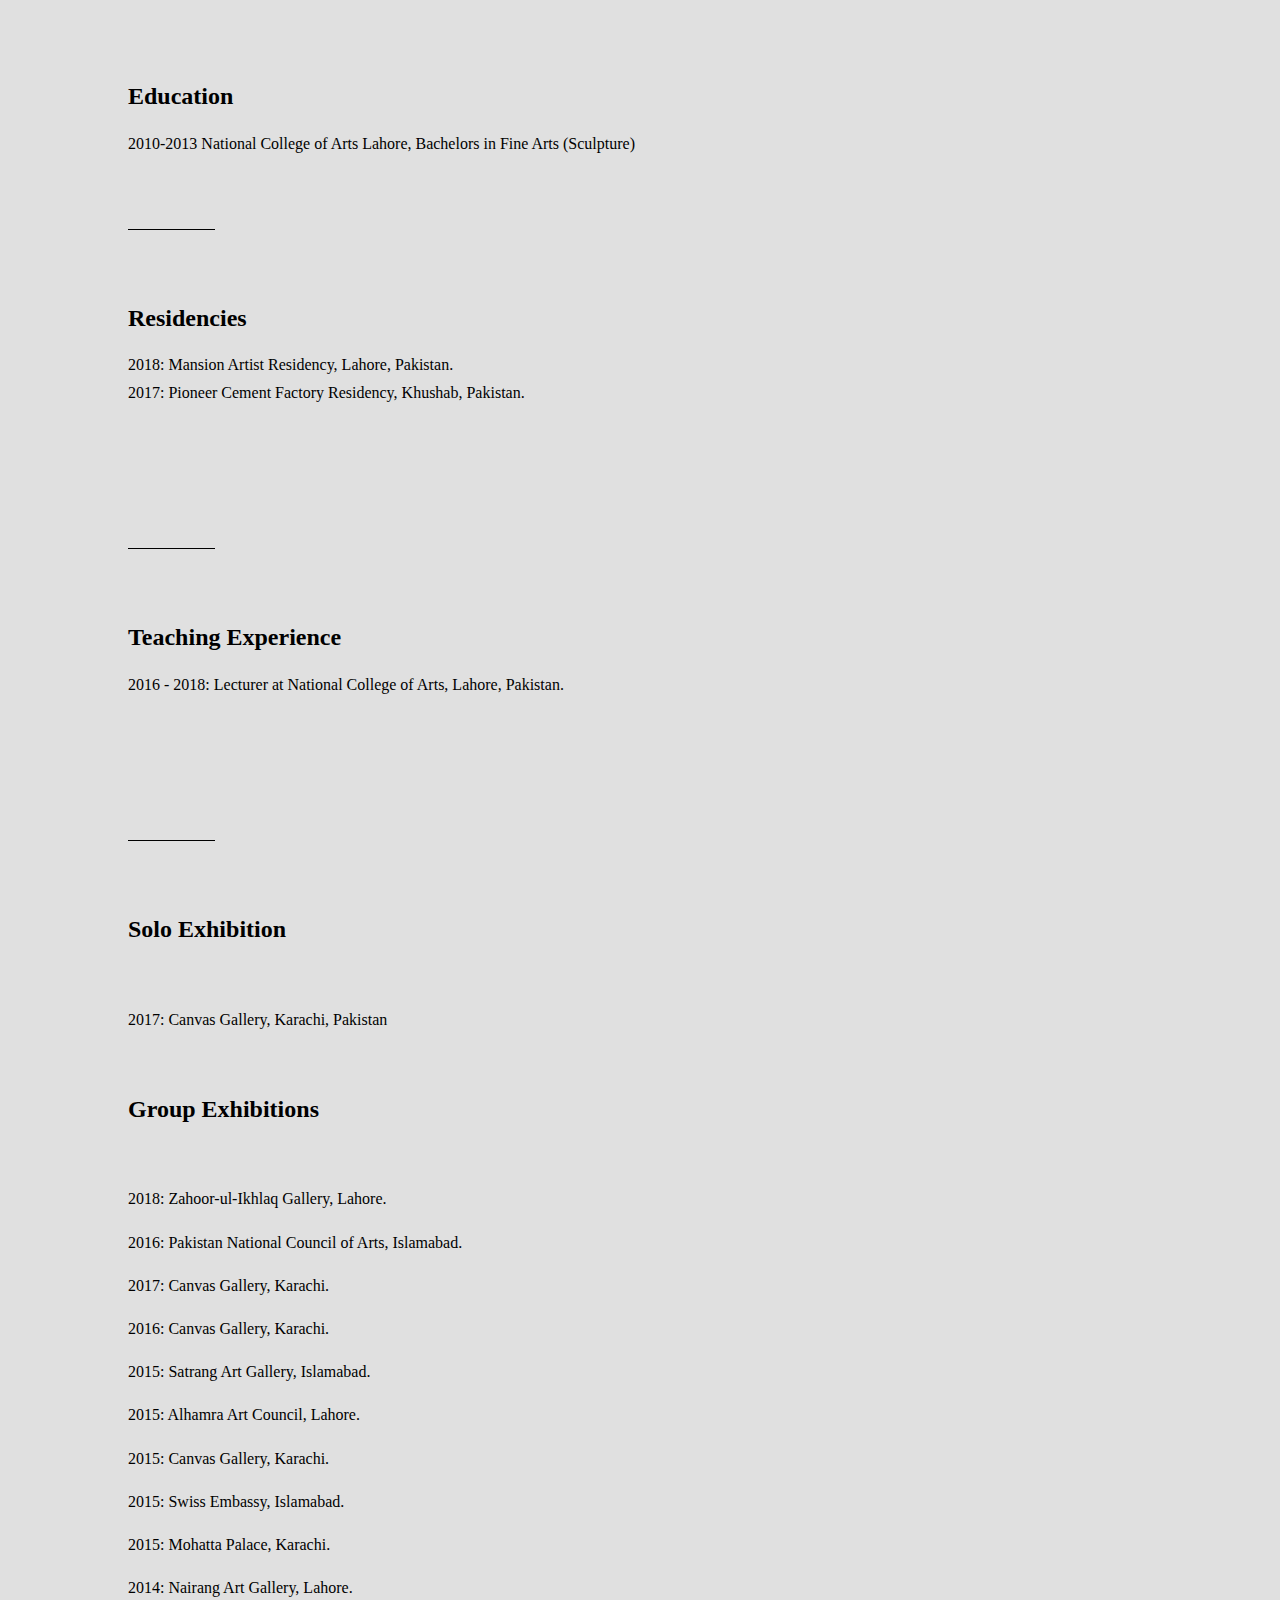
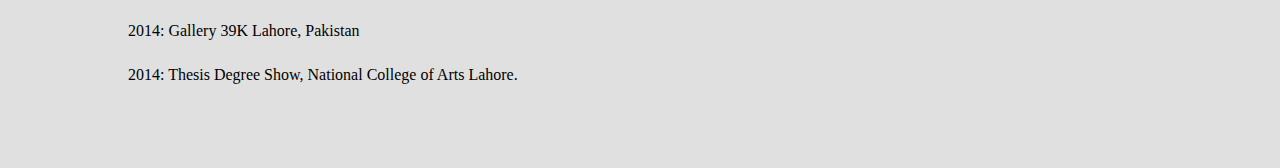
==== commit 2ddcb09f: "commit" ====
--- a/about.html
+++ b/about.html
@@ -52,7 +52,7 @@
   <div class="eightcol">
     <div data-editable-type="text" id="text_1" class="  " data-force-html-mode="false" data-id="20062855" data-content-module-unique-id="">
 
-                  <h2>Education</h2><p>2010-2014	National College of Arts Lahore, Bachelors in Fine Arts (Sculpture) <br></p>            
+                  <h2>Education</h2><p>2010-2013	National College of Arts Lahore, Bachelors in Fine Arts (Sculpture) <br></p>            
 </div>
   </div>
   <div class="fourcol last">
@@ -118,7 +118,7 @@
     <div data-editable-type="text" id="text_1" class="  " data-force-html-mode="false" data-id="20062858" data-content-module-unique-id="">
 
 
-   <h2>Solo Exhibition </h2><p><br/></p><p>2017: Canvas Gallery, Karachi, Pakistan </p><p><br/></p><h2>Group Exhibitions</h2><p><br/></p><p>2018: Zahoor-ul-Ikhlaq Gallery, Lahore. <br/></p><p>2016: Pakistan National Council of Arts, Islamabad. </p><p>2016: Canvas Gallery, Karachi. </p><p>2015: Satrang Art Gallery, Islamabad. </p><p>2015: Alhamra Art Council, Lahore. <br/></p><p>2015: Canvas Gallery, Karachi. <br/></p><p>2015: Swiss Embassy, Islamabad.  </p><p>2015: Mohatta Palace, Karachi. </p><p>2014: Nairang Art Gallery, Lahore. </p><p>2014: Gallery 39K Lahore, Pakistan</p><p>2014: Thesis Degree Show, National College of Arts Lahore. </p> 
+   <h2>Solo Exhibition </h2><p><br/></p><p>2017: Canvas Gallery, Karachi, Pakistan </p><p><br/></p><h2>Group Exhibitions</h2><p><br/></p><p>2018: Zahoor-ul-Ikhlaq Gallery, Lahore. <br/></p><p>2016: Pakistan National Council of Arts, Islamabad. </p><p> 2017: Canvas Gallery, Karachi. <p>2016: Canvas Gallery, Karachi. </p><p>2015: Satrang Art Gallery, Islamabad. </p><p>2015: Alhamra Art Council, Lahore. <br/></p><p>2015: Canvas Gallery, Karachi. <br/></p><p>2015: Swiss Embassy, Islamabad.  </p><p>2015: Mohatta Palace, Karachi. </p><p>2014: Nairang Art Gallery, Lahore. </p><p>2014: Gallery 39K Lahore, Pakistan</p><p>2014: Thesis Degree Show, National College of Arts Lahore. </p> 
 </div>
   </div>
   <div class="fourcol last">
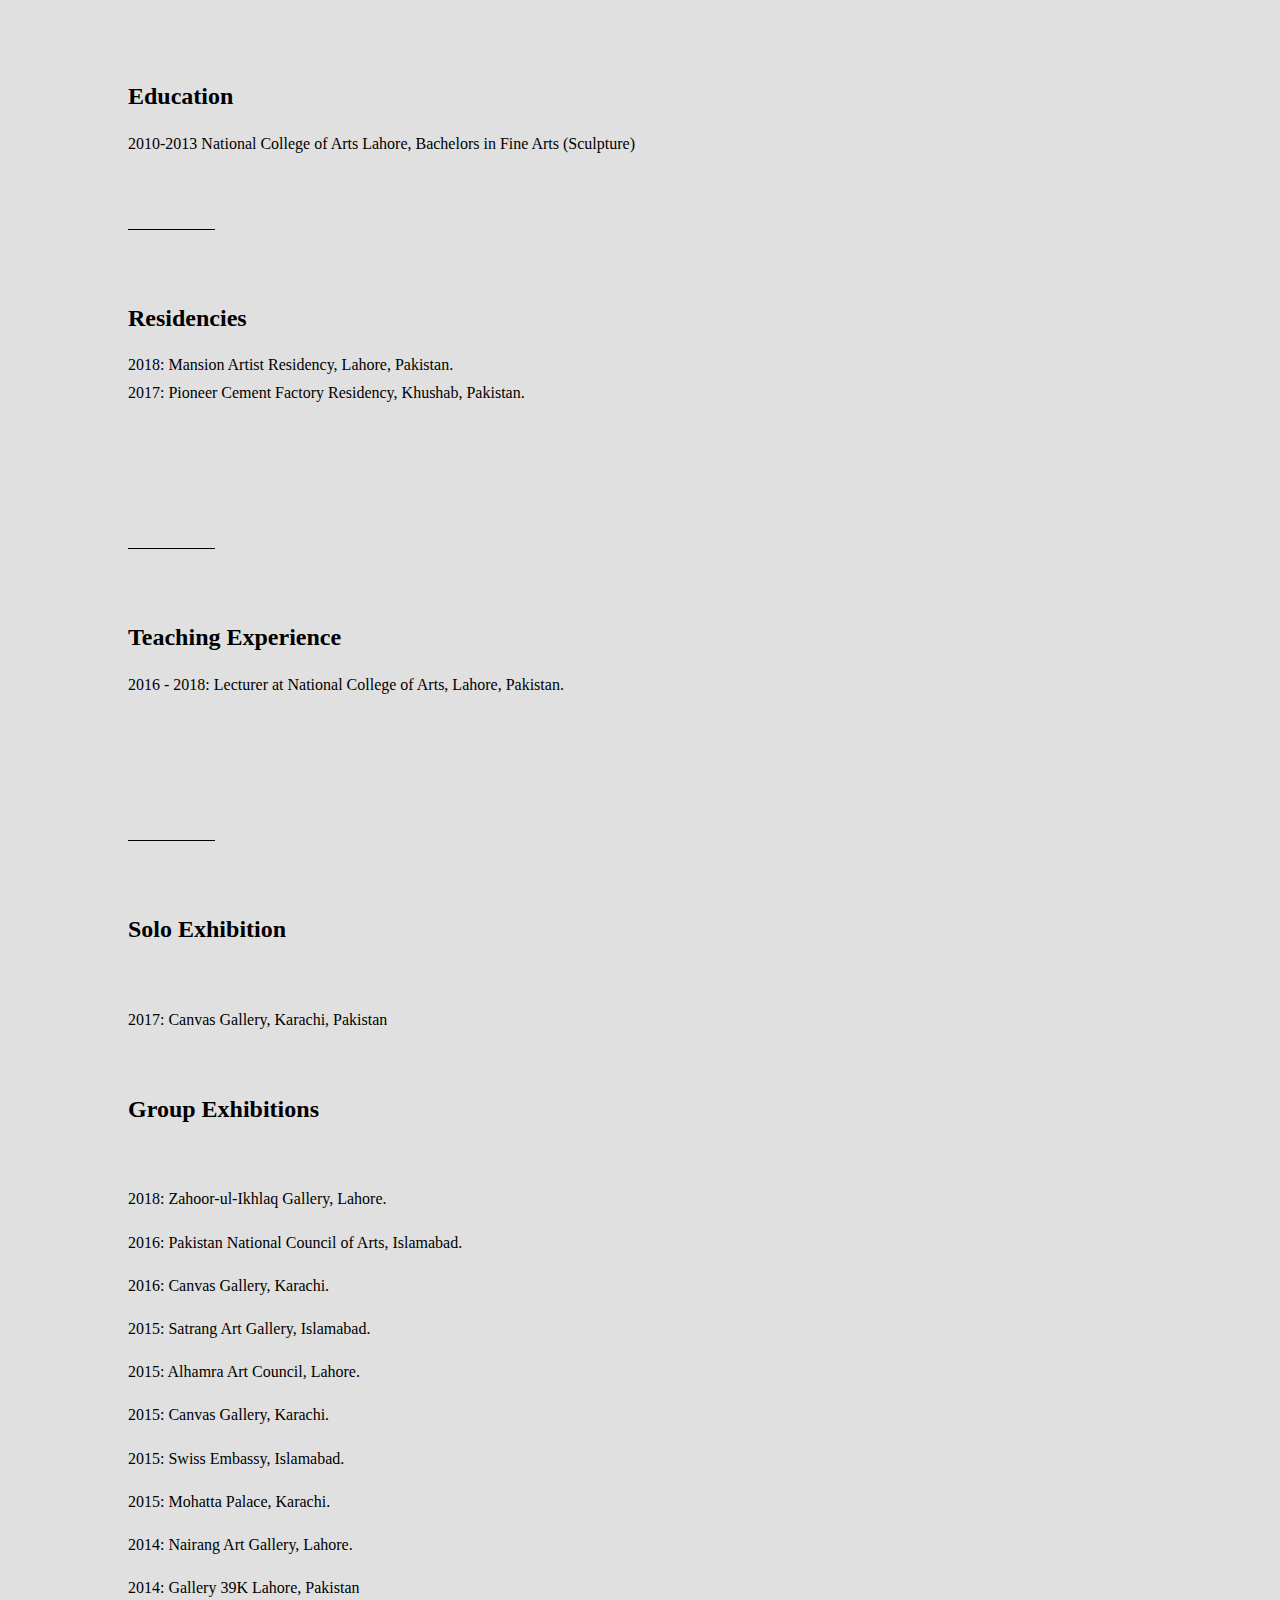
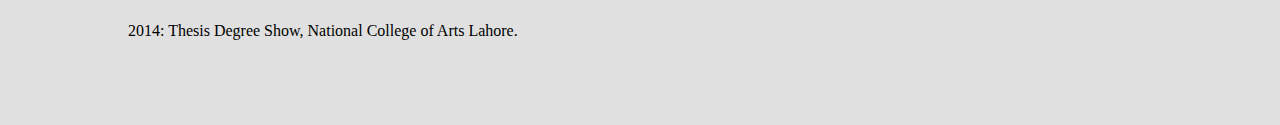
==== commit af845333: "commit" ====
--- a/about.html
+++ b/about.html
@@ -118,7 +118,7 @@
     <div data-editable-type="text" id="text_1" class="  " data-force-html-mode="false" data-id="20062858" data-content-module-unique-id="">
 
 
-   <h2>Solo Exhibition </h2><p><br/></p><p>2017: Canvas Gallery, Karachi, Pakistan </p><p><br/></p><h2>Group Exhibitions</h2><p><br/></p><p>2018: Zahoor-ul-Ikhlaq Gallery, Lahore. <br/></p><p>2016: Pakistan National Council of Arts, Islamabad. </p><p> 2017: Canvas Gallery, Karachi. <p>2016: Canvas Gallery, Karachi. </p><p>2015: Satrang Art Gallery, Islamabad. </p><p>2015: Alhamra Art Council, Lahore. <br/></p><p>2015: Canvas Gallery, Karachi. <br/></p><p>2015: Swiss Embassy, Islamabad.  </p><p>2015: Mohatta Palace, Karachi. </p><p>2014: Nairang Art Gallery, Lahore. </p><p>2014: Gallery 39K Lahore, Pakistan</p><p>2014: Thesis Degree Show, National College of Arts Lahore. </p> 
+   <h2>Solo Exhibition </h2><p><br/></p><p>2017: Canvas Gallery, Karachi, Pakistan </p><p><br/></p><h2>Group Exhibitions</h2><p><br/></p><p>2018: Zahoor-ul-Ikhlaq Gallery, Lahore. <br/></p><p>2016: Pakistan National Council of Arts, Islamabad. </p><p>2016: Canvas Gallery, Karachi. </p><p>2015: Satrang Art Gallery, Islamabad. </p><p>2015: Alhamra Art Council, Lahore. <br/></p><p>2015: Canvas Gallery, Karachi. <br/></p><p>2015: Swiss Embassy, Islamabad.  </p><p>2015: Mohatta Palace, Karachi. </p><p>2014: Nairang Art Gallery, Lahore. </p><p>2014: Gallery 39K Lahore, Pakistan</p><p>2014: Thesis Degree Show, National College of Arts Lahore. </p> 
 </div>
   </div>
   <div class="fourcol last">
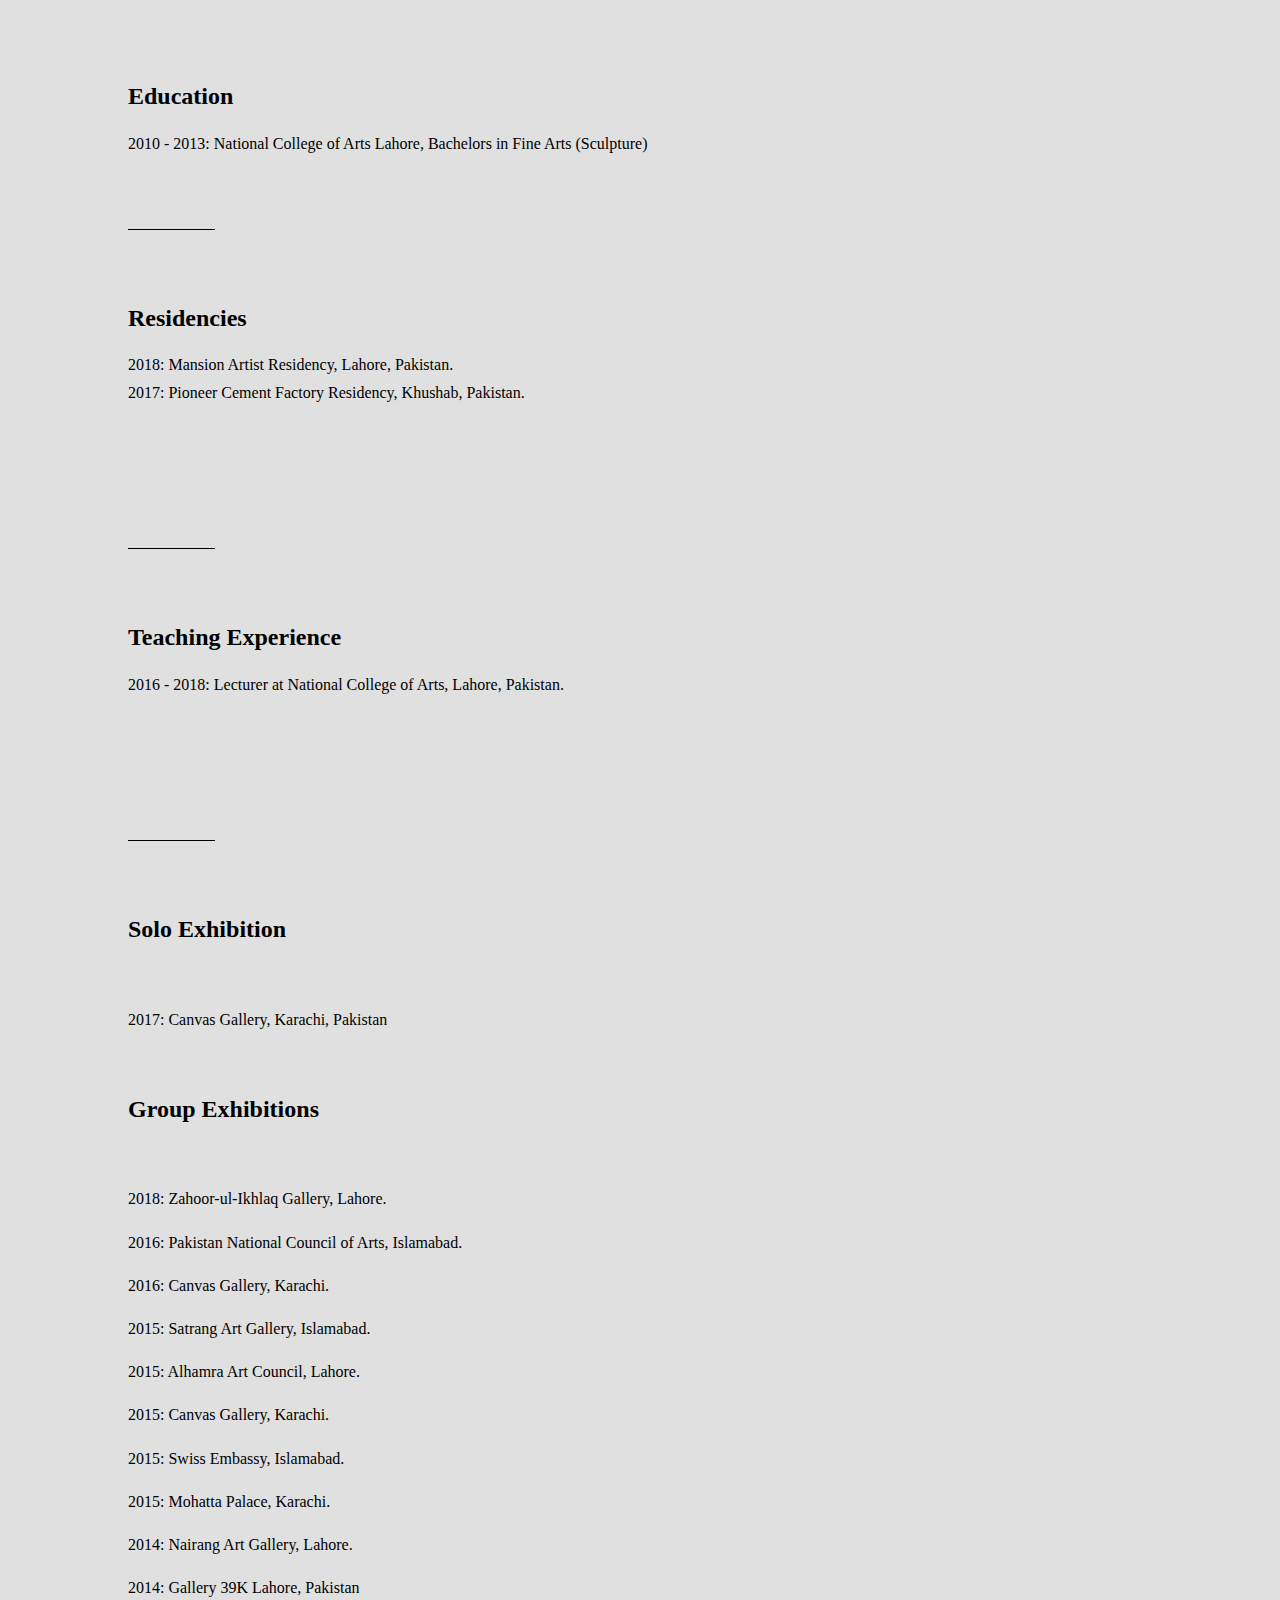
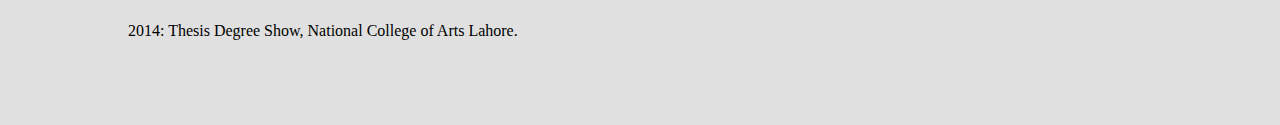
==== commit e4320dd0: "Update about.html" ====
--- a/about.html
+++ b/about.html
@@ -52,7 +52,7 @@
   <div class="eightcol">
     <div data-editable-type="text" id="text_1" class="  " data-force-html-mode="false" data-id="20062855" data-content-module-unique-id="">
 
-                  <h2>Education</h2><p>2010-2013	National College of Arts Lahore, Bachelors in Fine Arts (Sculpture) <br></p>            
+                  <h2>Education</h2><p>2010 - 2013:	National College of Arts Lahore, Bachelors in Fine Arts (Sculpture) <br></p>            
 </div>
   </div>
   <div class="fourcol last">
